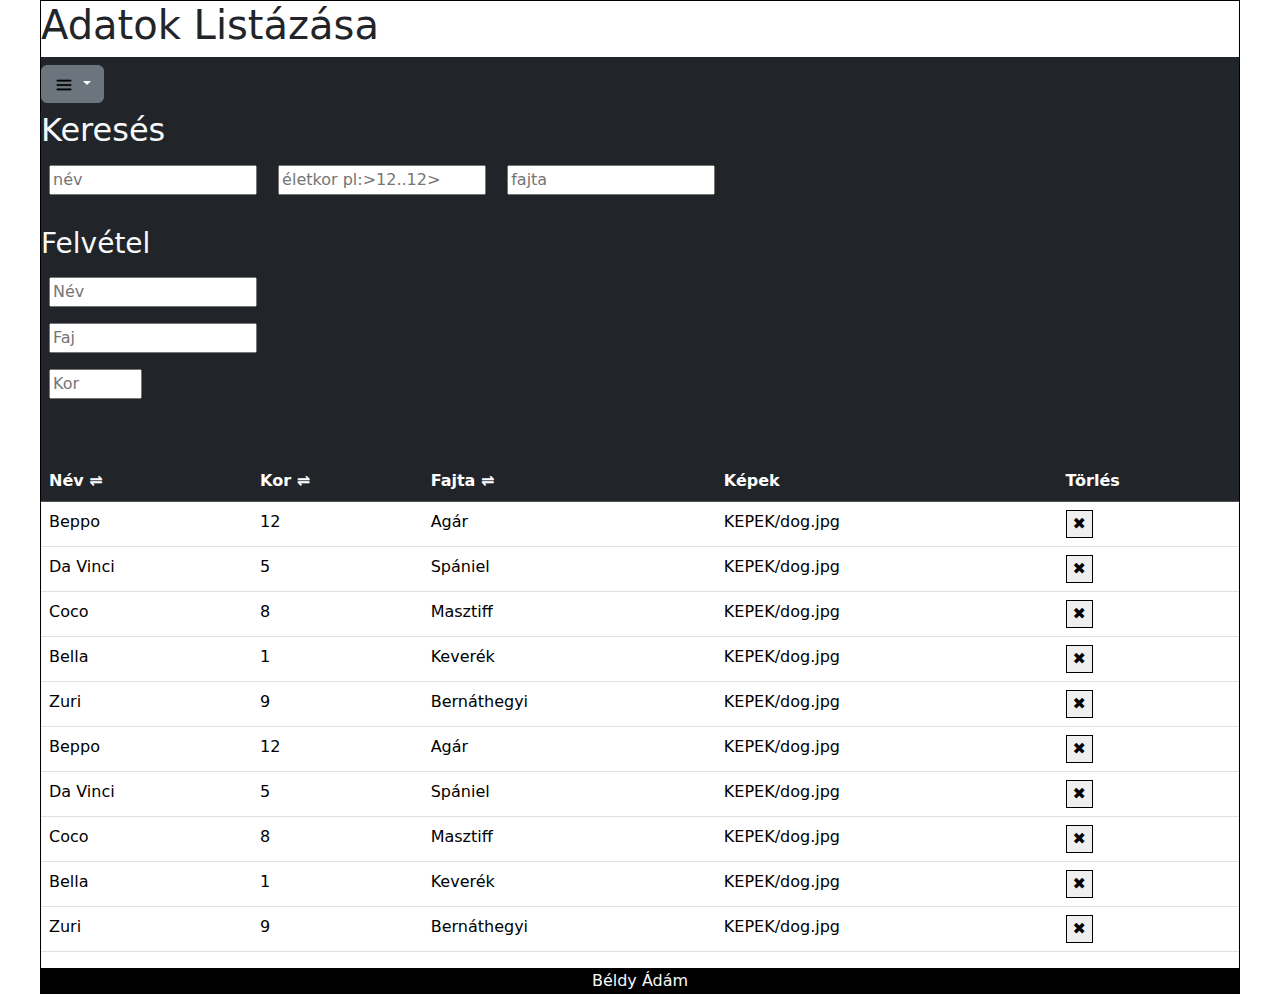
==== index.html @ 7ef5b990 "first commit" ====
<!DOCTYPE html>
<html lang="hu">
  <head>
    <meta charset="UTF-8" />
    <meta http-equiv="X-UA-Compatible" content="IE=edge" />
    <meta charset="UTF-8" />
    <meta name="description" content="Kutya webshop" />
    <meta name="keywords" content="kutya, webshop" />
    <meta name="author" content="Béldy Ádám" />
    <meta name="viewport" content="width=device-width, initial-scale=1.0" />
    <title>Béldy Ádám</title>
    <script src="https://ajax.googleapis.com/ajax/libs/jquery/3.6.3/jquery.min.js"></script>
    <script src="JS/main.js" type="module"></script>
    <link
      href="https://cdn.jsdelivr.net/npm/bootstrap@5.2.3/dist/css/bootstrap.min.css"
      rel="stylesheet"
    />

    <script src="https://cdn.jsdelivr.net/npm/bootstrap@5.2.3/dist/js/bootstrap.bundle.min.js"></script>
    <link rel="stylesheet" href="style.css" />
  </head>
  <body>
    <main>
      <header><h1>Adatok Listázása</h1></header>
      <nav class="navbar navbar-dark bg-dark">
        <div class="dropdown">
          <button
            class="btn btn-secondary dropdown-toggle"
            type="button"
            id="dropdownMenuButton1"
            data-bs-toggle="dropdown"
            aria-expanded="false"
          >
            <img src="KEPEK/menu.png" alt="hamburger" />
          </button>
          <ul class="dropdown-menu" aria-labelledby="dropdownMenuButton1">
            <li>
              <a class="dropdown-item" href="index.html">Admin felület</a>
            </li>
            <li><a class="dropdown-item" href="public.html">Webshop</a></li>
          </ul>
        </div>
      </nav>
      <section class="bg-dark text-light">
        <h2>Keresés</h2>
        <input type="text" id="nev" placeholder="név" name="nev" />
        <input
          type="text"
          id="kor"
          placeholder="életkor pl:>12..12>"
          name="kor"
        />
        <input type="text" id="fajta" placeholder="fajta" name="fajta" />
      </section>
      <aside class="felvetel bg-dark text-light">
        <br />
        <h3>Felvétel</h3>
        <form class="text-light">
          <input
            type="text"
            id="nev"
            placeholder="Név"
            pattern="[A-Za-z].{2,}"
            name="nev"
          /><br />
          <input
            type="text"
            id="fajta"
            placeholder="Faj"
            pattern="[A-Za-z].{3,}"
            name="fajta"
          /><br />
          <input
            type="number"
            id="kor"
            placeholder="Kor"
            name="kor"
            min="0.5"
            max="50"
          /><br />
          <input
            type="submit"
            id="felvitel"
            class="btn btn-default"
            value="Küldés"
          />
        </form>
      </aside>

      <article></article>

      <footer class="bg-black text-light">Béldy Ádám</footer>
    </main>
  </body>
</html>
---- style.css ----
* {
  box-sizing: border-box;
}

main {
  border: 1px solid rgb(0, 0, 0);
  margin: auto;
  padding: 0;
  max-width: 1200px;
  background-color: rgb(255, 255, 255);
}

table {
  background-color: rgb(255, 255, 255);
}

article {
  margin: auto;
  padding: 0;
}




.container {
  max-width: 1000px;
  margin: auto;
}

.card {
  gap: 30px;
}


.card-text img {
  max-width: 80px;
}

footer{
  border-top: 1px solid black;
  text-align: center;
}

button img{
  height: 20px;
  width: auto;
}

input {
  margin: 8px;
}

.torlesB {
  border: 1px solid rgb(0, 0, 0);
}
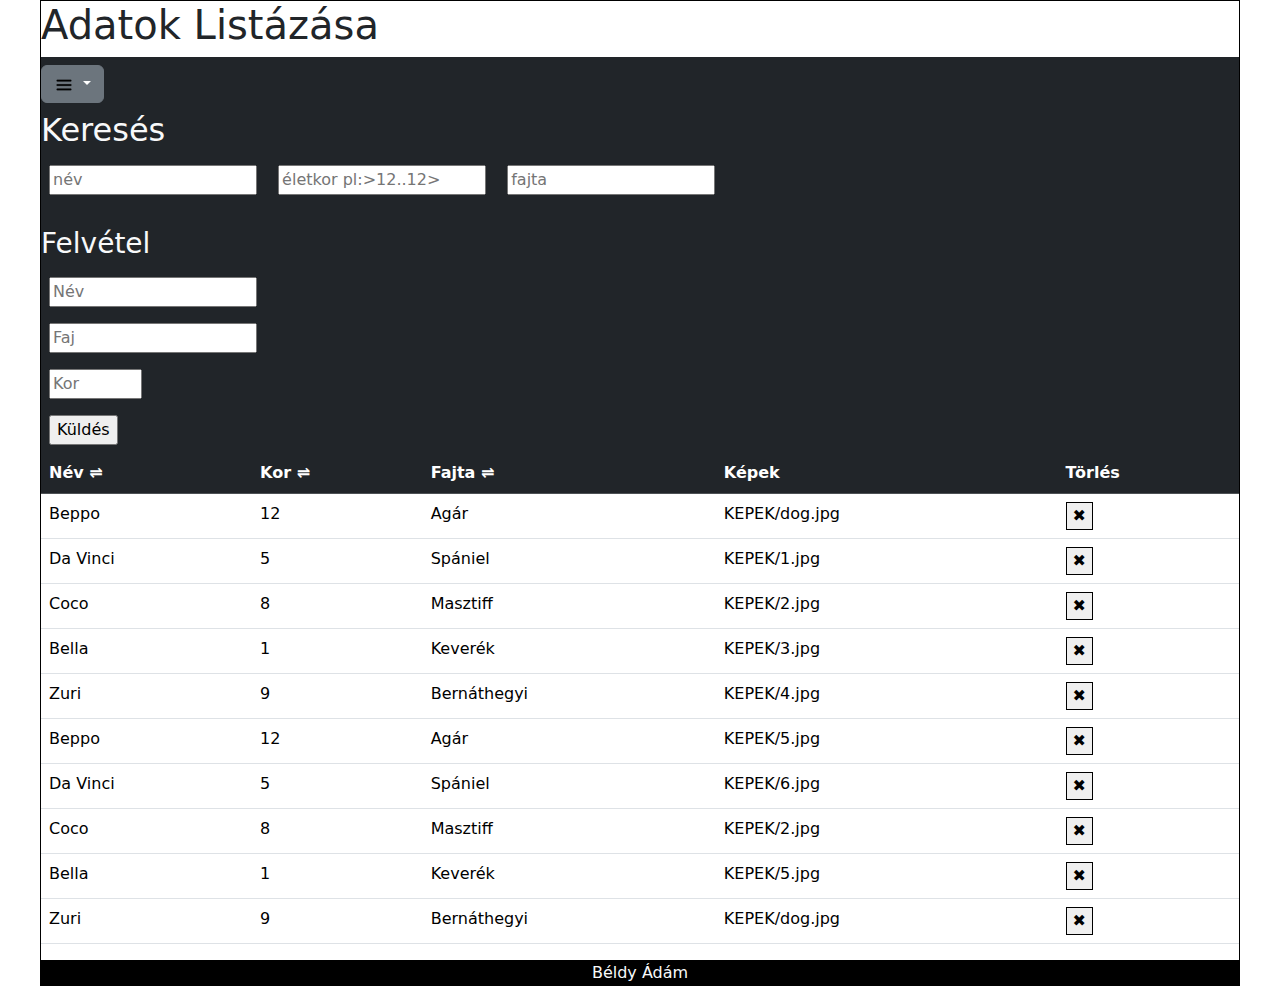
==== commit 07efc686: "képek javítása" ====
--- a/index.html
+++ b/index.html
@@ -81,7 +81,7 @@
           <input
             type="submit"
             id="felvitel"
-            class="btn btn-default"
+            class="btn-dark btn-outline-danger"
             value="Küldés"
           />
         </form>
